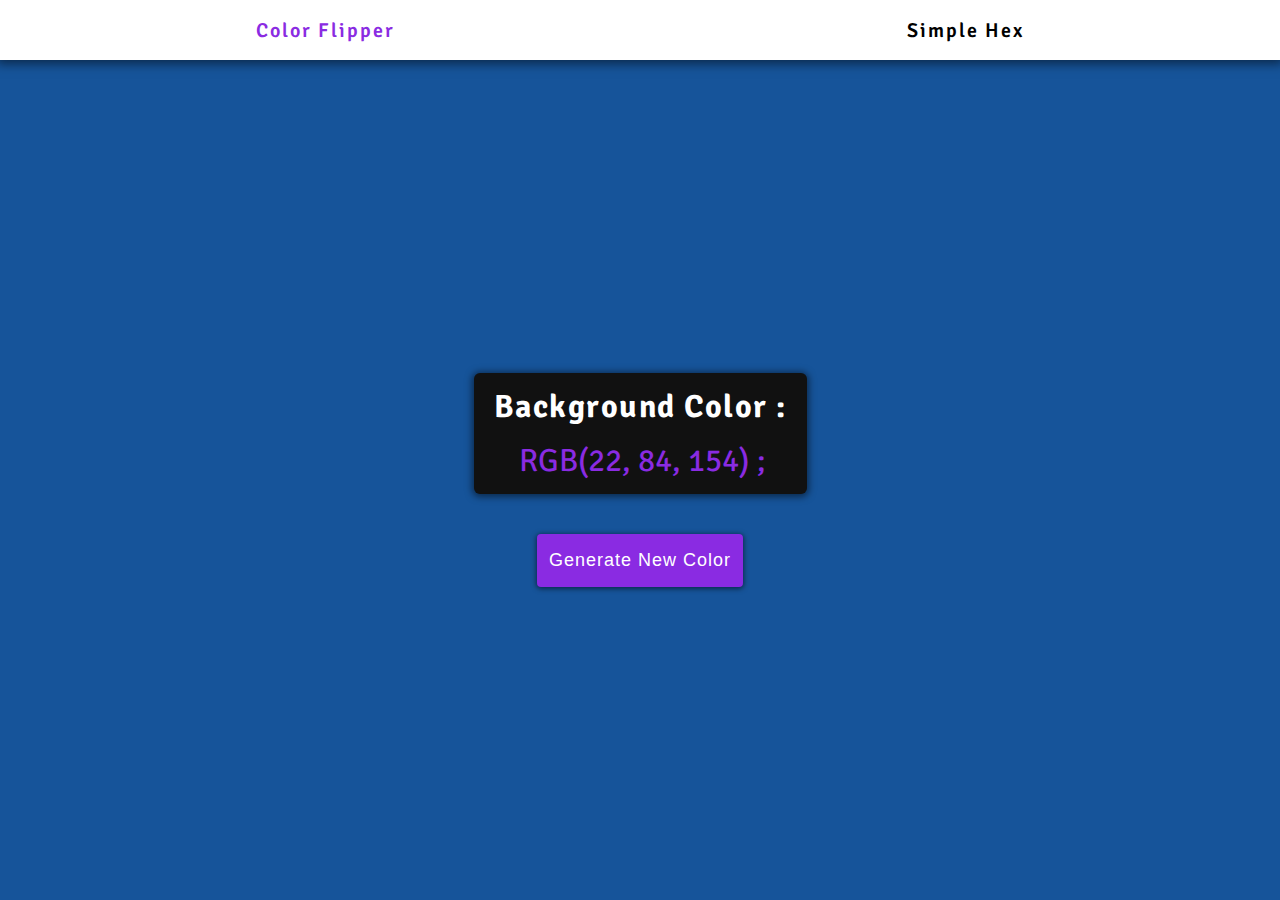
==== color-flipper/index.html @ 573a1de2 "add my first project" ====
<!DOCTYPE html>
<html lang="en">
  <head>
    <meta charset="UTF-8" />
    <meta name="viewport" content="width=device-width, initial-scale=1.0" />
    <title>Color Flipper</title>
    <!-- style link -->
    <link rel="stylesheet" href="styles.css" />
  </head>
  <body>
    <main class="container">
      <header>
        <p class="web-title">Color Flipper</p>
        <p class="color-type">Simple Hex</p>
      </header>
      <section class="color-flipper">
        <div class="the-color">
          <h1>Background Color :</h1>
          <span class="color-code">rgb(22, 84, 154)</span>
          <span class="semicolon">;</span>
        </div>
        <button class="generate-btn">Generate New Color</button>
      </section>
    </main>

    <script src="main.js"></script>
  </body>
</html>
---- color-flipper/styles.css ----
/* font */
@import url("https://fonts.googleapis.com/css2?family=Signika+Negative:wght@300..700&display=swap");

* {
  padding: 0;
  margin: 0;
  box-sizing: border-box;
}

.container {
  width: 100vw;
  height: 100vh;
  font-family: "Signika Negative", sans-serif;
}

header {
  background-color: rgb(255, 255, 255);
  height: 60px;
  box-shadow: 0px 1px 10px 3px rgb(0, 0, 0, 0.5);
  display: flex;
  align-items: center;
  justify-content: space-around;
  position: relative;
}

header p {
  font-weight: 600;
  font-size: 20px;
  letter-spacing: 2px;
}

header .web-title {
  color: blueviolet;
  cursor: default;
}

.color-flipper {
  background-color: rgb(22, 84, 154);
  height: calc(100vh - 60px);
  display: flex;
  flex-direction: column;
  align-items: center;
  justify-content: center;
  row-gap: 40px;
  padding: 0 15px;
}

.color-type {
  cursor: default;
}

.the-color {
  background-color: #111;
  padding: 14px 20px;
  text-align: center;
  border-radius: 6px;
  box-shadow: 0px 1px 7px 2px rgb(0, 0, 0, 0.5);
}

.the-color h1 {
  font-size: 2rem;
  color: #fff;
  letter-spacing: 1.5px;
  margin-bottom: 15px;
  cursor: default;
}

.color-code,
.semicolon {
  color: blueviolet;
  font-size: 2rem;
  text-transform: uppercase;
  margin-left: 4px;
  cursor: pointer;
}

.generate-btn {
  padding: 16px 12px;
  background-color: blueviolet;
  color: #fff;
  outline: none;
  border: none;
  border-radius: 4px;
  cursor: pointer;
  font-size: 18px;
  letter-spacing: 1px;
  box-shadow: 0px 1px 5px 1px rgb(0, 0, 0, 0.5);
  transition: transform 0.2s;
}

.generate-btn:active {
  transform: scale(0.95);
}
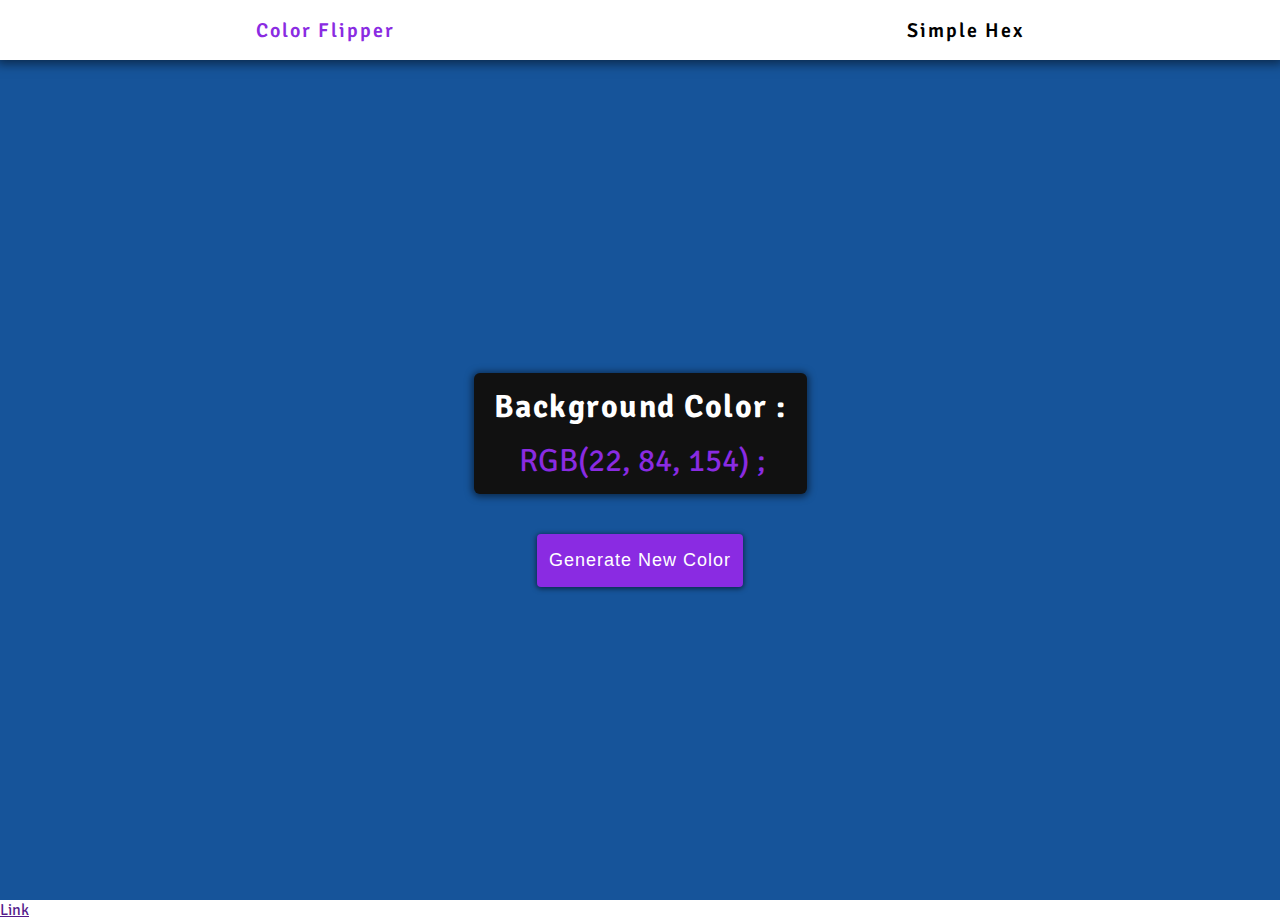
==== commit 298aac6d: "add changes" ====
--- a/color-flipper/index.html
+++ b/color-flipper/index.html
@@ -21,6 +21,7 @@
         </div>
         <button class="generate-btn">Generate New Color</button>
       </section>
+      <a href="">Link</a>
     </main>
 
     <script src="main.js"></script>
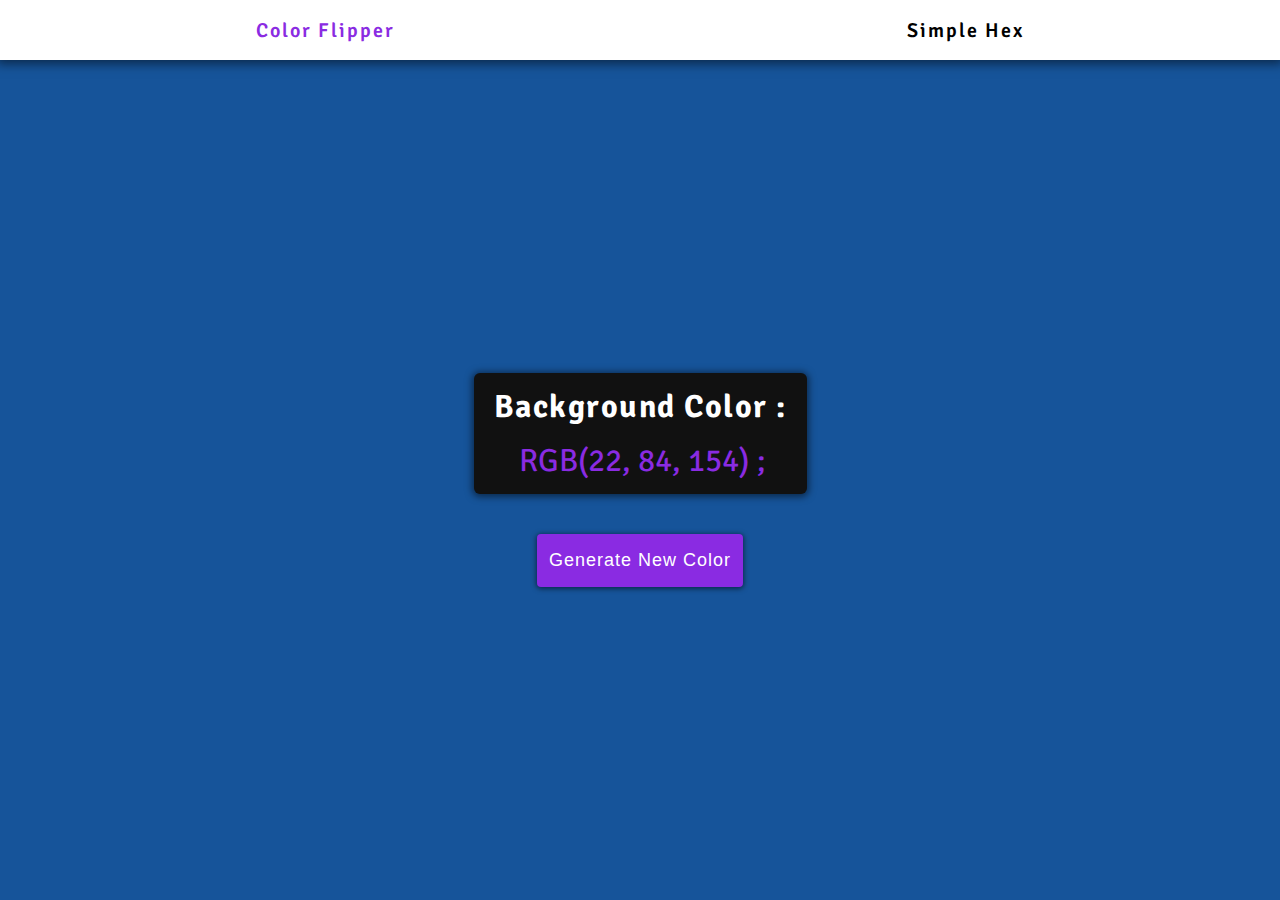
==== commit 9cbd314f: "add changes" ====
--- a/color-flipper/index.html
+++ b/color-flipper/index.html
@@ -21,7 +21,6 @@
         </div>
         <button class="generate-btn">Generate New Color</button>
       </section>
-      <a href="">Link</a>
     </main>
 
     <script src="main.js"></script>
